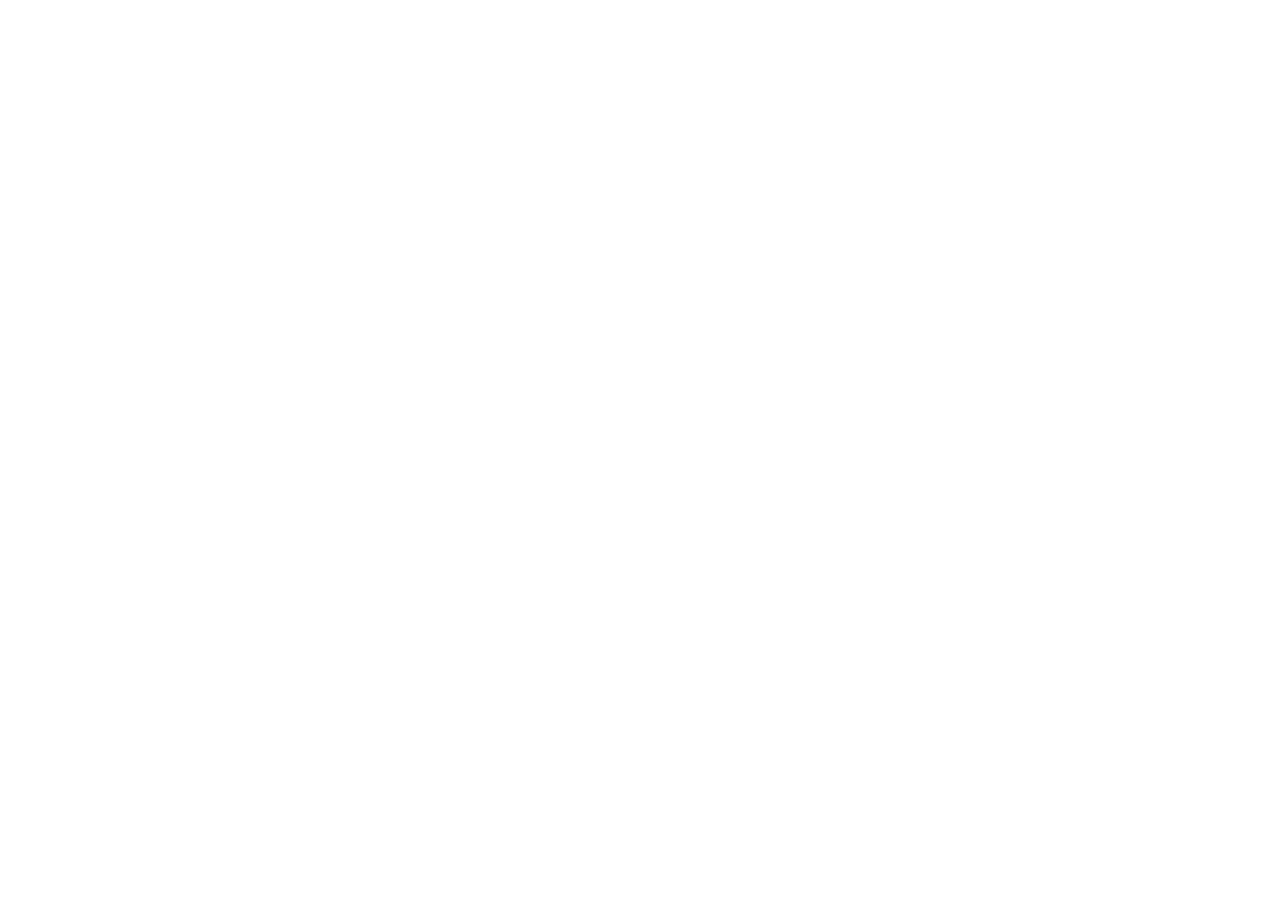
==== index.html @ 08f79579 "adding starting project" ====
<!DOCTYPE html>
<html lang="en">
<head>
    <meta charset="UTF-8">
    <meta name="viewport" content="width=device-width, initial-scale=1.0">
    <meta http-equiv="X-UA-Compatible" content="ie=edge">
    <script src="script.js"></script>
    <title>Document</title>
</head>
<body>

</body>
</html>
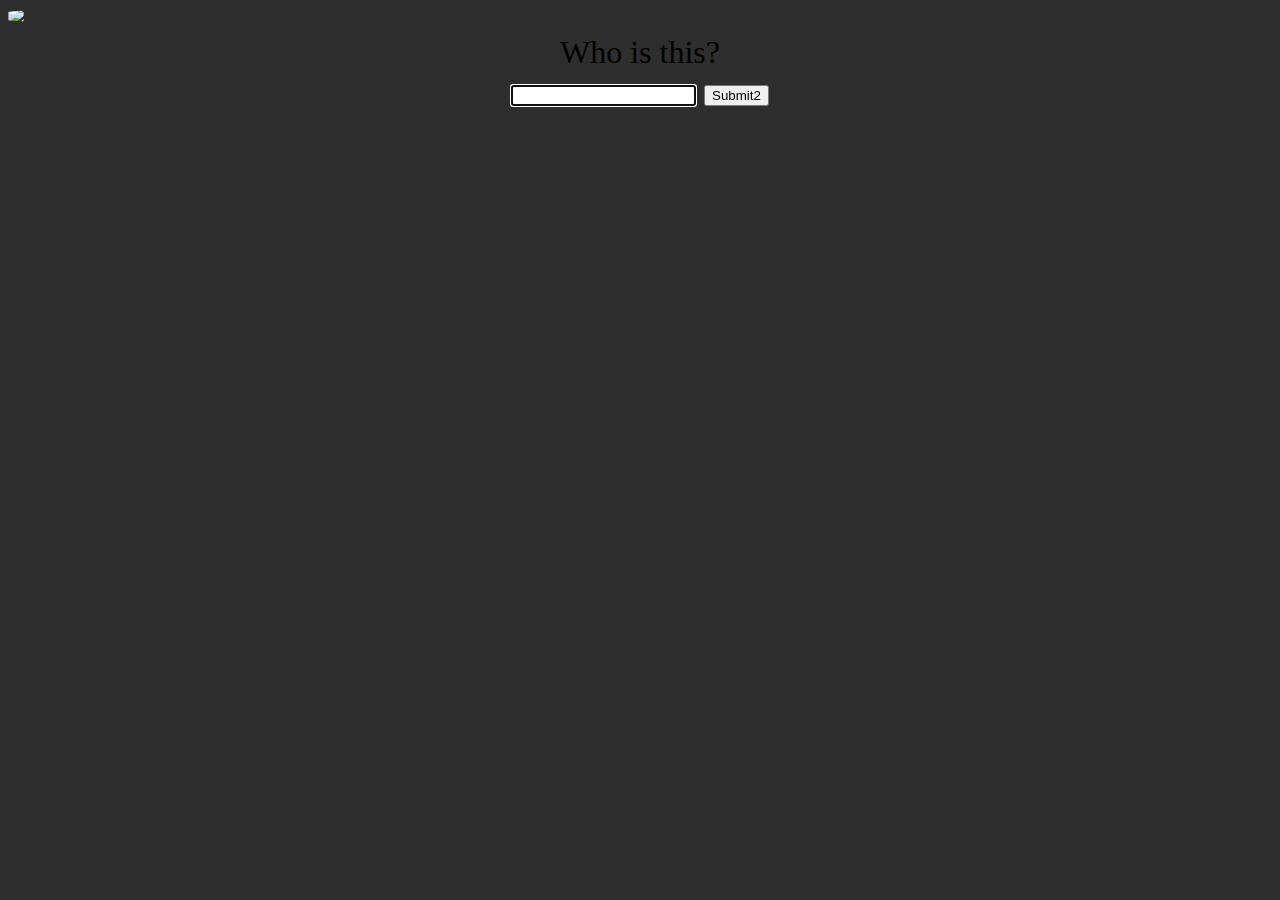
==== commit 568605aa: "Disabled Bootstrap, implemented new collapse, custom font and initial buttom images" ====
--- a/index.html
+++ b/index.html
@@ -3,11 +3,111 @@
 <head>
     <meta charset="UTF-8">
     <meta name="viewport" content="width=device-width, initial-scale=1.0">
-    <meta http-equiv="X-UA-Compatible" content="ie=edge">
-    <script src="script.js"></script>
-    <title>Document</title>
+    <link rel="stylesheet" href="style.css">
+    <script src="script.js" async></script>
+    <!--<script src="https://code.jquery.com/jquery-3.3.1.slim.min.js" integrity="sha384-q8i/X+965DzO0rT7abK41JStQIAqVgRVzpbzo5smXKp4YfRvH+8abtTE1Pi6jizo" crossorigin="anonymous"></script>
+    <script src="https://cdnjs.cloudflare.com/ajax/libs/popper.js/1.14.7/umd/popper.min.js" integrity="sha384-UO2eT0CpHqdSJQ6hJty5KVphtPhzWj9WO1clHTMGa3JDZwrnQq4sF86dIHNDz0W1" crossorigin="anonymous"></script>
+    <script src="https://stackpath.bootstrapcdn.com/bootstrap/4.3.1/js/bootstrap.min.js" integrity="sha384-JjSmVgyd0p3pXB1rRibZUAYoIIy6OrQ6VrjIEaFf/nJGzIxFDsf4x0xIM+B07jRM" crossorigin="anonymous"></script>
+    <link rel="stylesheet" href="https://stackpath.bootstrapcdn.com/bootstrap/4.3.1/css/bootstrap.min.css" integrity="sha384-ggOyR0iXCbMQv3Xipma34MD+dH/1fQ784/j6cY/iJTQUOhcWr7x9JvoRxT2MZw1T" crossorigin="anonymous">-->
+    <title>Bada Bing!</title>
 </head>
-<body>
+<body class="indexbody">
+    <audio id="initialAudio">
+        
+    </audio>
+    <img id="bingImage" class="visible" src="bing.jpg" onload="soundSwitcher('out.mp3')">
+    <div class="formCheck">
+        <!--<form name="hisname">
+            Who is this?<br>
+            <input id="testform" type="text" name="hisname">
+            <button onclick="validateName()" name="hisname">Submit2</button>
+           <input type="submit" value="Submit" name="hisname" action="#">
+        </form> -->
+
+        <!-- only problem with the form now is that enter is not bound to submit.-->
+
+        Who is this?<br>
+       <input autofocus id="testform" type="text" name="hisname">  
+
+        
+        <button onclick="validateName()" name="hisname">Submit2</button>
+    </div>
+
+
+<!-- Ideas for layout: make a column layout with the names collapsed, 
+have images of each character next to the buttons. Upon collapsing, the h1 or button 
+moves to the top of the screen and the button catagories expand below. DESIGN FOR MOBILE FIRST
+-->
+
+<!---
+      <div class="pauliebuttons">
+    
+
+            <button class="btn btn-primary" type="button" data-toggle="collapse" data-target="#Greasepit" aria-expanded="false" aria-controls="collapseExample">Paulie Buttons
+            </button>
+            <div id="Greasepit" class="collapse">
+
+                    <button class="btn btn-primary" type="button" data-toggle="collapse" data-target="#Greasepit" aria-expanded="false" aria-controls="collapseExample">greezer
+                        </button>
+                        <div id="grez2" class="collapse">
+                            GREEZee p
+                        </div>
+            </div>
+        
+            
+                <ul id="Greetings">
+                <li></li>
+                <li></li>
+                <li></li>
+                <li></li>
+                <li></li>
+            </ul>
+    
+            <ul id="Insults">
+                    <li></li>
+                    <li></li>
+                    <li></li>
+                    <li></li>
+                    <li></li>
+                </ul>
+    
+            <ul id="Questions">
+                    <li></li>
+                    <li></li>
+                    <li></li>
+                    <li></li>
+                    <li></li>
+                </ul>
+            
+            <ul id="Statements">
+                    <li></li>
+                    <li></li>
+                    <li></li>
+                    <li></li>
+                    <li></li>
+                </ul>
+    
+    
+    
+        </div>
+
+    -->
+
+
+
+
+
+
+
+
+
+
+
+
+
+
+
+
 
 </body>
 </html>--- a/style.css
+++ b/style.css
@@ -0,0 +1,133 @@
+.indexbody {
+    font-size: 32px;
+    background-color:  rgb(46, 46, 46);
+}
+
+#bingImage { 
+    display: block;
+    margin: auto;
+    border: 1px 50% 1px 50%;
+    border-radius: 25%;
+    
+}
+
+.soundboard {
+    background: rgb(46, 46, 46)
+}
+
+.formCheck {
+    margin: auto;
+    padding: 10px;
+    text-align: center;
+}
+
+
+@font-face
+{
+font-family: Mobsters;
+src: url('Mobsters.ttf');
+}
+
+
+.buttonContainer {
+    display: flex;
+    flex-flow: row wrap;
+    justify-content: space-between;
+}
+
+
+.collapseBtn {
+    font-family: Mobsters;
+    font-size: 50px;
+    
+}
+
+
+.active, .collapsible:hover {
+    background-color: #ccc;
+  }
+  
+
+
+
+
+#tonyButtonImage {
+    height: auto;
+    max-width: 300px;
+}
+
+
+
+
+#paulieButtonImage {
+    height: auto;
+    max-width: 300px;
+}
+
+
+#juniorButtonImage {
+    height: auto;
+    max-width: 300px;
+}
+
+
+
+
+.content {
+    padding: 0 18px;
+    display: none;
+    overflow: hidden;
+    background-color: #f1f1f1;
+  }
+
+/* .backgroundImage {
+    animation: fade-out ease 0.4s forwards;
+    animation-duration: 2s;
+}
+*/
+
+/* img.visible {
+    opacity: 1;
+}
+
+img.invisible {
+    opacity: 0;
+    animation: fade-out ease 1.75s forwards;
+}
+
+div.soundboardButtons {
+    opacity: 0;
+    animation: fade-in ease 5s forwards;
+}
+*/
+/* THIS SECTION OF CODE IS FOR THE REVEAL FUNCTION, TO REVEAL ALL SOUNDBOARD
+ELEMENTS */
+
+
+/* this will fade out background image */
+
+/*
+@keyframes fade-out { 
+        from {
+            opacity: 1;
+        }
+        to {
+            opacity: 0;
+        }
+    }
+*/
+
+
+
+ /* this will fade in all soundboard elements, you need to
+ use JS to either create or execute this CSS.  */
+
+  /*  @keyframes  fade-in {
+         from {
+            opacity: 0;
+        }
+        to {
+            opacity: 1;
+        }
+    }
+    */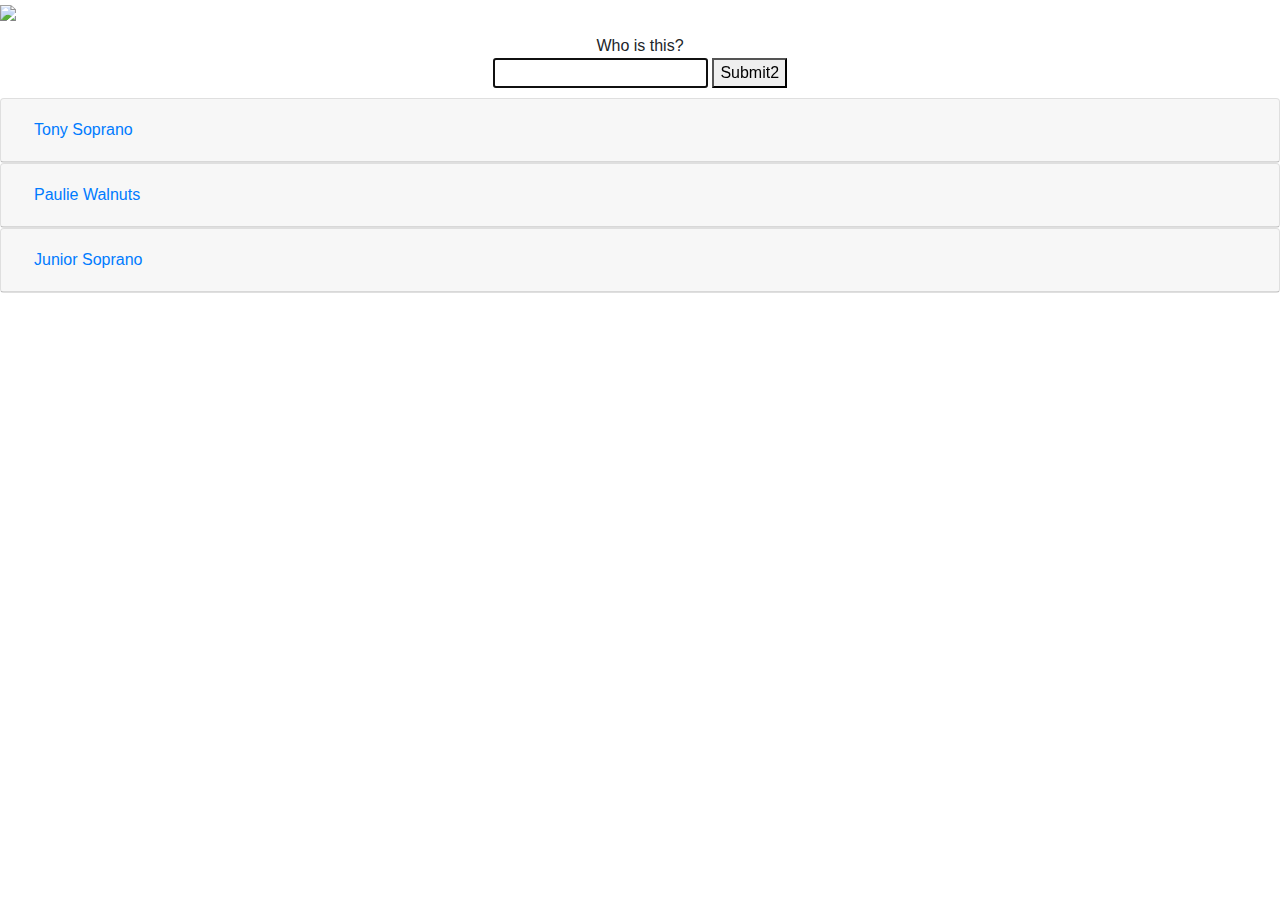
==== commit 05962dfb: "Revert "Disabled Bootstrap, implemented new collapse, custom font and initial buttom images"" ====
--- a/index.html
+++ b/index.html
@@ -3,19 +3,19 @@
 <head>
     <meta charset="UTF-8">
     <meta name="viewport" content="width=device-width, initial-scale=1.0">
+    <script src="script.js"></script>
     <link rel="stylesheet" href="style.css">
-    <script src="script.js" async></script>
-    <!--<script src="https://code.jquery.com/jquery-3.3.1.slim.min.js" integrity="sha384-q8i/X+965DzO0rT7abK41JStQIAqVgRVzpbzo5smXKp4YfRvH+8abtTE1Pi6jizo" crossorigin="anonymous"></script>
+    <script src="https://code.jquery.com/jquery-3.3.1.slim.min.js" integrity="sha384-q8i/X+965DzO0rT7abK41JStQIAqVgRVzpbzo5smXKp4YfRvH+8abtTE1Pi6jizo" crossorigin="anonymous"></script>
     <script src="https://cdnjs.cloudflare.com/ajax/libs/popper.js/1.14.7/umd/popper.min.js" integrity="sha384-UO2eT0CpHqdSJQ6hJty5KVphtPhzWj9WO1clHTMGa3JDZwrnQq4sF86dIHNDz0W1" crossorigin="anonymous"></script>
     <script src="https://stackpath.bootstrapcdn.com/bootstrap/4.3.1/js/bootstrap.min.js" integrity="sha384-JjSmVgyd0p3pXB1rRibZUAYoIIy6OrQ6VrjIEaFf/nJGzIxFDsf4x0xIM+B07jRM" crossorigin="anonymous"></script>
-    <link rel="stylesheet" href="https://stackpath.bootstrapcdn.com/bootstrap/4.3.1/css/bootstrap.min.css" integrity="sha384-ggOyR0iXCbMQv3Xipma34MD+dH/1fQ784/j6cY/iJTQUOhcWr7x9JvoRxT2MZw1T" crossorigin="anonymous">-->
+    <link rel="stylesheet" href="https://stackpath.bootstrapcdn.com/bootstrap/4.3.1/css/bootstrap.min.css" integrity="sha384-ggOyR0iXCbMQv3Xipma34MD+dH/1fQ784/j6cY/iJTQUOhcWr7x9JvoRxT2MZw1T" crossorigin="anonymous">
     <title>Bada Bing!</title>
 </head>
-<body class="indexbody">
+<body>
     <audio id="initialAudio">
         
     </audio>
-    <img id="bingImage" class="visible" src="bing.jpg" onload="soundSwitcher('out.mp3')">
+    <img id="bingImage" class="visible" src="bing.jpg" onload=" soundSwitcher('out.mp3')">
     <div class="formCheck">
         <!--<form name="hisname">
             Who is this?<br>
@@ -94,6 +94,129 @@
     -->
 
 
+        <div id="accordion">
+                <div class="card">
+                  <div class="card-header" id="headingOne">
+                    <h5 class="mb-0">
+                      <button class="btn btn-link" data-toggle="collapse" data-target="#collapseOne" aria-expanded="true" aria-controls="collapseOne">
+                        Tony Soprano
+                      </button>
+                    </h5>
+                  </div>
+              
+                  <div id="collapseOne" class="collapse" aria-labelledby="headingOne" data-parent="#accordion">
+                    <div class="card-body">
+                     
+
+
+                        
+                            <button class="btn btn-primary" type="button" data-toggle="collapse" data-target="#tonyGreetings" aria-expanded="false" aria-controls="collapseExample">
+                                    Greetings
+                                  </button>
+                                
+                                <div class="collapse" id="tonyGreetings">
+                                  <div class="card card-body">
+                                    Buttons go here... this div might not be needed... 
+                                  </div>
+                                </div>
+
+                            
+
+
+                                <button class="btn btn-primary" type="button" data-toggle="collapse" data-target="#tonyInsults" aria-expanded="false" aria-controls="collapseExample">
+                                        Insults
+                                      </button>
+                                    
+                                    <div class="collapse" id="tonyInsults">
+                                      <div class="card card-body">
+                                        Buttons go here... this div might not be needed... 
+                                      </div>
+                                    </div>
+
+                                    <button class="btn btn-primary" type="button" data-toggle="collapse" data-target="#tonyQuestions" aria-expanded="false" aria-controls="collapseExample">
+                                            Questions
+                                          </button>
+                                        
+                                        <div class="collapse" id="tonyQuestions">
+                                          <div class="card card-body">
+                                            Buttons go here... this div might not be needed... 
+
+
+                                            <button class="btn btn-primary" type="button" onclick="soundSwitcher('garycooper.mp3')">Gary Cooper
+                                            </button>
+                                            <button class="btn btn-primary" type="button" onclick="soundSwitcher('garycooper.mp3')">Gary Cooper
+                                            </button>
+                                            <button class="btn btn-primary" type="button" onclick="soundSwitcher('garycooper.mp3')">Gary Cooper
+                                            </button>
+                                            <button class="btn btn-primary" type="button" onclick="soundSwitcher('garycooper.mp3')">Gary Cooper
+                                             </button>
+                                            <button class="btn btn-primary" type="button" onclick="soundSwitcher('garycooper.mp3')">Gary Cooper
+                                            </button>
+                                          </div>
+                                        </div>
+        
+                                        <button class="btn btn-primary" type="button" data-toggle="collapse" data-target="#tonyStatements" aria-expanded="false" aria-controls="collapseExample">
+                                                Statements
+                                              </button>
+                                            
+                                            <div class="collapse" id="tonyStatements">
+                                              <div class="card card-body">
+                                                Buttons go here... this div might not be needed... 
+                                              </div>
+                                            </div>
+
+
+
+
+
+
+
+
+
+
+
+
+
+
+
+
+
+                    </div>
+                  </div>
+                </div>
+                <div class="card">
+                  <div class="card-header" id="headingTwo">
+                    <h5 class="mb-0">
+                      <button class="btn btn-link collapsed" data-toggle="collapse" data-target="#collapseTwo" aria-expanded="false" aria-controls="collapseTwo">
+                        Paulie Walnuts
+                      </button>
+                    </h5>
+                  </div>
+                  <div id="collapseTwo" class="collapse" aria-labelledby="headingTwo" data-parent="#accordion">
+                    <div class="card-body">
+                      Anim pariatur cliche reprehenderit, enim eiusmod high life accusamus terry richardson ad squid. 3 wolf moon officia aute, non cupidatat skateboard dolor brunch. Food truck quinoa nesciunt laborum eiusmod. Brunch 3 wolf moon tempor, sunt aliqua put a bird on it squid single-origin coffee nulla assumenda shoreditch et. Nihil anim keffiyeh helvetica, craft beer labore wes anderson cred nesciunt sapiente ea proident. Ad vegan excepteur butcher vice lomo. Leggings occaecat craft beer farm-to-table, raw denim aesthetic synth nesciunt you probably haven't heard of them accusamus labore sustainable VHS.
+                    </div>
+                  </div>
+                </div>
+                <div class="card">
+                  <div class="card-header" id="headingThree">
+                    <h5 class="mb-0">
+                      <button class="btn btn-link collapsed" data-toggle="collapse" data-target="#collapseThree" aria-expanded="false" aria-controls="collapseThree">
+                        Junior Soprano
+                      </button>
+                    </h5>
+                  </div>
+                  <div id="collapseThree" class="collapse" aria-labelledby="headingThree" data-parent="#accordion">
+                    <div class="card-body">
+                      Anim pariatur cliche reprehenderit, enim eiusmod high life accusamus terry richardson ad squid. 3 wolf moon officia aute, non cupidatat skateboard dolor brunch. Food truck quinoa nesciunt laborum eiusmod. Brunch 3 wolf moon tempor, sunt aliqua put a bird on it squid single-origin coffee nulla assumenda shoreditch et. Nihil anim keffiyeh helvetica, craft beer labore wes anderson cred nesciunt sapiente ea proident. Ad vegan excepteur butcher vice lomo. Leggings occaecat craft beer farm-to-table, raw denim aesthetic synth nesciunt you probably haven't heard of them accusamus labore sustainable VHS.
+                    </div>
+                  </div>
+                </div>
+              </div>
+
+
+
+
 
 
 
--- a/style.css
+++ b/style.css
@@ -1,18 +1,5 @@
-.indexbody {
-    font-size: 32px;
-    background-color:  rgb(46, 46, 46);
-}
-
-#bingImage { 
-    display: block;
-    margin: auto;
-    border: 1px 50% 1px 50%;
-    border-radius: 25%;
-    
-}
-
-.soundboard {
-    background: rgb(46, 46, 46)
+body {
+    background-color: rgba(32, 8, 8, 0.849);
 }
 
 .formCheck {
@@ -22,63 +9,7 @@
 }
 
 
-@font-face
-{
-font-family: Mobsters;
-src: url('Mobsters.ttf');
-}
-
-
-.buttonContainer {
-    display: flex;
-    flex-flow: row wrap;
-    justify-content: space-between;
-}
-
-
-.collapseBtn {
-    font-family: Mobsters;
-    font-size: 50px;
-    
-}
-
-
-.active, .collapsible:hover {
-    background-color: #ccc;
-  }
-  
-
-
-
-
-#tonyButtonImage {
-    height: auto;
-    max-width: 300px;
-}
-
-
-
-
-#paulieButtonImage {
-    height: auto;
-    max-width: 300px;
-}
-
-
-#juniorButtonImage {
-    height: auto;
-    max-width: 300px;
-}
-
-
-
-
-.content {
-    padding: 0 18px;
-    display: none;
-    overflow: hidden;
-    background-color: #f1f1f1;
-  }
+ 
 
 /* .backgroundImage {
     animation: fade-out ease 0.4s forwards;
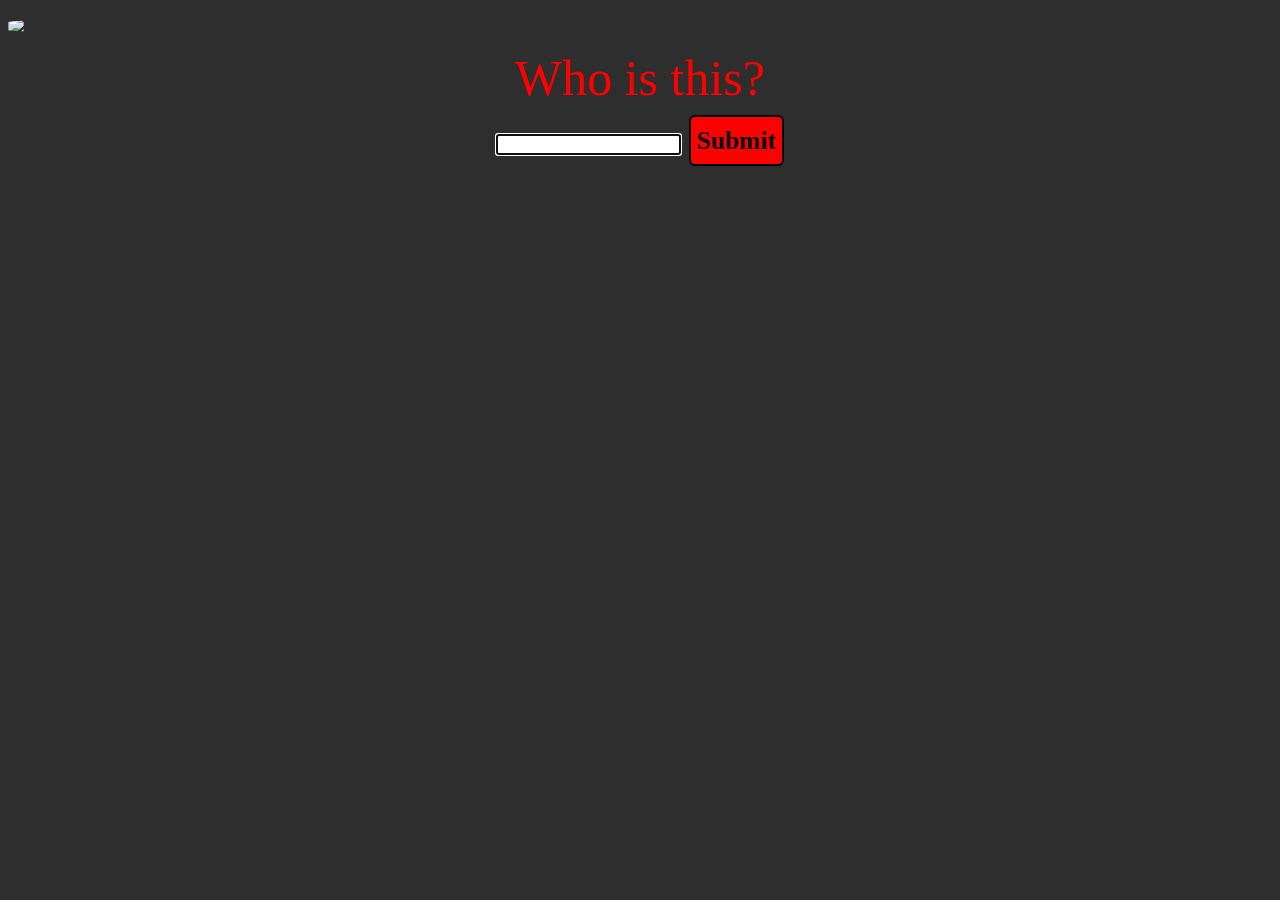
==== commit 101e854c: "Removed bootstrap. Overhauled styling. Implemented Flexbox layout and initial media query breakpoint" ====
--- a/index.html
+++ b/index.html
@@ -3,19 +3,17 @@
 <head>
     <meta charset="UTF-8">
     <meta name="viewport" content="width=device-width, initial-scale=1.0">
-    <script src="script.js"></script>
+    <script async src="script.js"></script>
     <link rel="stylesheet" href="style.css">
-    <script src="https://code.jquery.com/jquery-3.3.1.slim.min.js" integrity="sha384-q8i/X+965DzO0rT7abK41JStQIAqVgRVzpbzo5smXKp4YfRvH+8abtTE1Pi6jizo" crossorigin="anonymous"></script>
-    <script src="https://cdnjs.cloudflare.com/ajax/libs/popper.js/1.14.7/umd/popper.min.js" integrity="sha384-UO2eT0CpHqdSJQ6hJty5KVphtPhzWj9WO1clHTMGa3JDZwrnQq4sF86dIHNDz0W1" crossorigin="anonymous"></script>
-    <script src="https://stackpath.bootstrapcdn.com/bootstrap/4.3.1/js/bootstrap.min.js" integrity="sha384-JjSmVgyd0p3pXB1rRibZUAYoIIy6OrQ6VrjIEaFf/nJGzIxFDsf4x0xIM+B07jRM" crossorigin="anonymous"></script>
-    <link rel="stylesheet" href="https://stackpath.bootstrapcdn.com/bootstrap/4.3.1/css/bootstrap.min.css" integrity="sha384-ggOyR0iXCbMQv3Xipma34MD+dH/1fQ784/j6cY/iJTQUOhcWr7x9JvoRxT2MZw1T" crossorigin="anonymous">
     <title>Bada Bing!</title>
 </head>
-<body>
+<body class="indexbody" onload="soundSwitcher('out.mp3')">
     <audio id="initialAudio">
         
     </audio>
-    <img id="bingImage" class="visible" src="bing.jpg" onload=" soundSwitcher('out.mp3')">
+
+<div class="bodyDiv">
+    <img id="bingImage" class="visible" src="bing.jpg">
     <div class="formCheck">
         <!--<form name="hisname">
             Who is this?<br>
@@ -26,13 +24,13 @@
 
         <!-- only problem with the form now is that enter is not bound to submit.-->
 
-        Who is this?<br>
+        <p>Who is this?</p>
        <input autofocus id="testform" type="text" name="hisname">  
 
         
-        <button onclick="validateName()" name="hisname">Submit2</button>
+        <button class="miscButtons" onclick="validateName()" name="hisname">Submit</button>
     </div>
-
+</div>
 
 <!-- Ideas for layout: make a column layout with the names collapsed, 
 have images of each character next to the buttons. Upon collapsing, the h1 or button 
@@ -94,129 +92,6 @@
     -->
 
 
-        <div id="accordion">
-                <div class="card">
-                  <div class="card-header" id="headingOne">
-                    <h5 class="mb-0">
-                      <button class="btn btn-link" data-toggle="collapse" data-target="#collapseOne" aria-expanded="true" aria-controls="collapseOne">
-                        Tony Soprano
-                      </button>
-                    </h5>
-                  </div>
-              
-                  <div id="collapseOne" class="collapse" aria-labelledby="headingOne" data-parent="#accordion">
-                    <div class="card-body">
-                     
-
-
-                        
-                            <button class="btn btn-primary" type="button" data-toggle="collapse" data-target="#tonyGreetings" aria-expanded="false" aria-controls="collapseExample">
-                                    Greetings
-                                  </button>
-                                
-                                <div class="collapse" id="tonyGreetings">
-                                  <div class="card card-body">
-                                    Buttons go here... this div might not be needed... 
-                                  </div>
-                                </div>
-
-                            
-
-
-                                <button class="btn btn-primary" type="button" data-toggle="collapse" data-target="#tonyInsults" aria-expanded="false" aria-controls="collapseExample">
-                                        Insults
-                                      </button>
-                                    
-                                    <div class="collapse" id="tonyInsults">
-                                      <div class="card card-body">
-                                        Buttons go here... this div might not be needed... 
-                                      </div>
-                                    </div>
-
-                                    <button class="btn btn-primary" type="button" data-toggle="collapse" data-target="#tonyQuestions" aria-expanded="false" aria-controls="collapseExample">
-                                            Questions
-                                          </button>
-                                        
-                                        <div class="collapse" id="tonyQuestions">
-                                          <div class="card card-body">
-                                            Buttons go here... this div might not be needed... 
-
-
-                                            <button class="btn btn-primary" type="button" onclick="soundSwitcher('garycooper.mp3')">Gary Cooper
-                                            </button>
-                                            <button class="btn btn-primary" type="button" onclick="soundSwitcher('garycooper.mp3')">Gary Cooper
-                                            </button>
-                                            <button class="btn btn-primary" type="button" onclick="soundSwitcher('garycooper.mp3')">Gary Cooper
-                                            </button>
-                                            <button class="btn btn-primary" type="button" onclick="soundSwitcher('garycooper.mp3')">Gary Cooper
-                                             </button>
-                                            <button class="btn btn-primary" type="button" onclick="soundSwitcher('garycooper.mp3')">Gary Cooper
-                                            </button>
-                                          </div>
-                                        </div>
-        
-                                        <button class="btn btn-primary" type="button" data-toggle="collapse" data-target="#tonyStatements" aria-expanded="false" aria-controls="collapseExample">
-                                                Statements
-                                              </button>
-                                            
-                                            <div class="collapse" id="tonyStatements">
-                                              <div class="card card-body">
-                                                Buttons go here... this div might not be needed... 
-                                              </div>
-                                            </div>
-
-
-
-
-
-
-
-
-
-
-
-
-
-
-
-
-
-                    </div>
-                  </div>
-                </div>
-                <div class="card">
-                  <div class="card-header" id="headingTwo">
-                    <h5 class="mb-0">
-                      <button class="btn btn-link collapsed" data-toggle="collapse" data-target="#collapseTwo" aria-expanded="false" aria-controls="collapseTwo">
-                        Paulie Walnuts
-                      </button>
-                    </h5>
-                  </div>
-                  <div id="collapseTwo" class="collapse" aria-labelledby="headingTwo" data-parent="#accordion">
-                    <div class="card-body">
-                      Anim pariatur cliche reprehenderit, enim eiusmod high life accusamus terry richardson ad squid. 3 wolf moon officia aute, non cupidatat skateboard dolor brunch. Food truck quinoa nesciunt laborum eiusmod. Brunch 3 wolf moon tempor, sunt aliqua put a bird on it squid single-origin coffee nulla assumenda shoreditch et. Nihil anim keffiyeh helvetica, craft beer labore wes anderson cred nesciunt sapiente ea proident. Ad vegan excepteur butcher vice lomo. Leggings occaecat craft beer farm-to-table, raw denim aesthetic synth nesciunt you probably haven't heard of them accusamus labore sustainable VHS.
-                    </div>
-                  </div>
-                </div>
-                <div class="card">
-                  <div class="card-header" id="headingThree">
-                    <h5 class="mb-0">
-                      <button class="btn btn-link collapsed" data-toggle="collapse" data-target="#collapseThree" aria-expanded="false" aria-controls="collapseThree">
-                        Junior Soprano
-                      </button>
-                    </h5>
-                  </div>
-                  <div id="collapseThree" class="collapse" aria-labelledby="headingThree" data-parent="#accordion">
-                    <div class="card-body">
-                      Anim pariatur cliche reprehenderit, enim eiusmod high life accusamus terry richardson ad squid. 3 wolf moon officia aute, non cupidatat skateboard dolor brunch. Food truck quinoa nesciunt laborum eiusmod. Brunch 3 wolf moon tempor, sunt aliqua put a bird on it squid single-origin coffee nulla assumenda shoreditch et. Nihil anim keffiyeh helvetica, craft beer labore wes anderson cred nesciunt sapiente ea proident. Ad vegan excepteur butcher vice lomo. Leggings occaecat craft beer farm-to-table, raw denim aesthetic synth nesciunt you probably haven't heard of them accusamus labore sustainable VHS.
-                    </div>
-                  </div>
-                </div>
-              </div>
-
-
-
-
 
 
 
--- a/style.css
+++ b/style.css
@@ -1,5 +1,33 @@
-body {
-    background-color: rgba(32, 8, 8, 0.849);
+
+
+
+.indexbody {
+    font-size: 32px;
+    background-color:  rgb(46, 46, 46);
+}
+
+#bingImage { 
+    display: block;
+    margin: auto;
+    border: 1px 50% 1px 50%;
+    border-radius: 25%;
+    
+}
+
+.bodyDiv {
+    padding-top: 10px;
+     
+}
+
+p {
+    color: red;
+    font-family: Mobsters;
+    font-size: 50px;
+    margin: 0;
+    padding: 5px 0 5px;
+}
+.soundboard {
+    background: rgb(46, 46, 46)
 }
 
 .formCheck {
@@ -9,56 +37,258 @@
 }
 
 
- 
-
-/* .backgroundImage {
-    animation: fade-out ease 0.4s forwards;
-    animation-duration: 2s;
-}
-*/
-
-/* img.visible {
-    opacity: 1;
-}
-
-img.invisible {
-    opacity: 0;
-    animation: fade-out ease 1.75s forwards;
-}
-
-div.soundboardButtons {
-    opacity: 0;
-    animation: fade-in ease 5s forwards;
-}
-*/
-/* THIS SECTION OF CODE IS FOR THE REVEAL FUNCTION, TO REVEAL ALL SOUNDBOARD
-ELEMENTS */
-
-
-/* this will fade out background image */
-
-/*
-@keyframes fade-out { 
-        from {
-            opacity: 1;
-        }
-        to {
-            opacity: 0;
-        }
-    }
-*/
-
-
-
- /* this will fade in all soundboard elements, you need to
- use JS to either create or execute this CSS.  */
-
-  /*  @keyframes  fade-in {
-         from {
-            opacity: 0;
-        }
-        to {
-            opacity: 1;
-        }
-    }
-    */+
+@font-face
+{
+font-family: Mobsters;
+src: url('Mobsters.ttf');
+}
+
+
+
+
+.primaryFlexContainer {
+    display: flex;
+    flex-flow: row wrap;
+    justify-content: center;
+}
+
+.secondaryFlexContainer {
+  display: flex;
+  flex-flow: row;
+}
+
+
+
+
+.soundButton {
+
+    height: 2em;
+    background-color: red;
+    font-family: 'Verdana';
+    font-size: .8em;
+    font-weight: 900;
+    border: 2px solid black;
+    border-radius: 6px;
+    margin: 3px 0 3px 0;
+}
+
+
+
+.soundButton:hover {
+    cursor: pointer;
+    background-color: rgb(1, 168, 1);
+}
+
+.miscButtons {
+    height: 2em;
+    background-color: red;
+    font-family: 'Verdana';
+    font-size: .8em;
+    font-weight: 900;
+    border: 2px solid black;
+    border-radius: 6px;
+    margin: 3px 0 3px 0;
+}
+
+.miscButtons:hover {
+    cursor: pointer;
+    background-color: rgb(109, 109, 109);
+    
+}
+
+.collapseBtn {
+    font-family: Mobsters;
+    font-size: 50px;
+    border: 1px solid black;
+    border-radius: 20%;
+    background-color: black;
+    margin: 20px 10px 20px 10px;
+    height: auto;
+    max-width: 320px;
+}
+
+
+.collapseBtn:hover {
+cursor: pointer;
+background-color: rgb(24, 24, 24);
+}
+
+.collapseBtn p {
+    color: red;
+    margin: 0;
+    padding: 5px 0 5px;
+    justify-content: center;
+    display: flex;
+}
+
+
+.content {
+padding: 0 18px;
+display: none;
+overflow: hidden;
+background-color: rgb(46, 46, 46);
+}
+
+.content p {
+    height: 10%;
+    font-family: Mobsters;
+    font-size: 36px;
+    margin: 10px;
+    padding: 10px;
+    color: rgba(187, 5, 5, 0.959);
+    
+}
+
+.content div {
+display: flex;
+flex-flow: column wrap;
+margin: 10px;
+}
+
+#tonyButtonImage {
+    display: flex;
+    justify-content: center;
+    height: auto;
+    max-width: 300px;
+    border-radius: 20%;
+}
+
+
+
+
+#paulieButtonImage {
+    display: flex;
+    justify-content: center;
+    height: auto;
+    max-width: 300px;
+    border-radius: 20%;
+}
+
+
+#juniorButtonImage {
+    display: flex;
+    justify-content: center;
+    height: auto;
+    max-width: 300px;
+    border-radius: 20%;
+}
+
+
+@media (min-width: 2338px) {
+
+
+
+
+
+   
+
+    
+    #tonyButtonImage {
+        height: auto;
+        max-width: 300px;
+        border-radius: 50px;
+    }
+    
+    
+    
+    
+    #paulieButtonImage {
+        height: auto;
+        max-width: 300px;
+        border-radius: 50px;
+       
+    }
+    
+    
+    #juniorButtonImage {
+        height: auto;
+        max-width: 300px;
+        border-radius: 50px;
+    }
+    
+    
+    
+    .soundButton {
+        height: 2em;
+        margin: 5px 0 5px 0;
+        background-color: red;
+        font-family: "Trebuchet MS";
+        border: 1px solid black;
+        border-radius: 5px;
+    }
+    
+    .soundButton:hover {
+        cursor: pointer;
+        background-color: rgb(1, 168, 1);
+    }
+    
+    
+    
+    .collapseBtn {
+        font-family: Mobsters;
+        font-size: 50px;
+        border: 3px solid black;
+        border-radius: 20%;
+        background-color: black;
+        width: 320px;
+        height: auto;
+    }
+    
+    .collapseBtn:hover {
+    cursor: pointer;
+    background-color: rgb(24, 24, 24);
+    }
+    
+    .collapseBtn p {
+        color: red;
+        margin: 0;
+    }
+    
+    
+    .content {
+    padding: 0 18px;
+    display: none;
+    overflow: hidden;
+    background-color: rgb(46, 46, 46);
+    }
+    
+    .content p {
+        height: 10%;
+        font-family: Mobsters;
+        font-size: 36px;
+        margin: 10px;
+        padding: 10px;
+        color: rgba(187, 5, 5, 0.959);
+        
+    }
+    
+    .content div {
+    display: flex;
+    flex-flow: column wrap;
+    margin: 10px;
+    }
+
+}
+
+
+@media (max-width: 768px) {
+    .content {
+    padding: 0 18px;
+    display: none;
+    margin: auto;
+    overflow: hidden;
+    background-color: rgb(46, 46, 46);
+}
+
+.soundButton {
+    height: 75px;
+    width: 100px;
+    
+    background-color: green;
+    font-family: "Trebuchet MS";
+    margin: auto;
+    border: 1px solid black;
+    border-radius: 5px;
+    }
+}